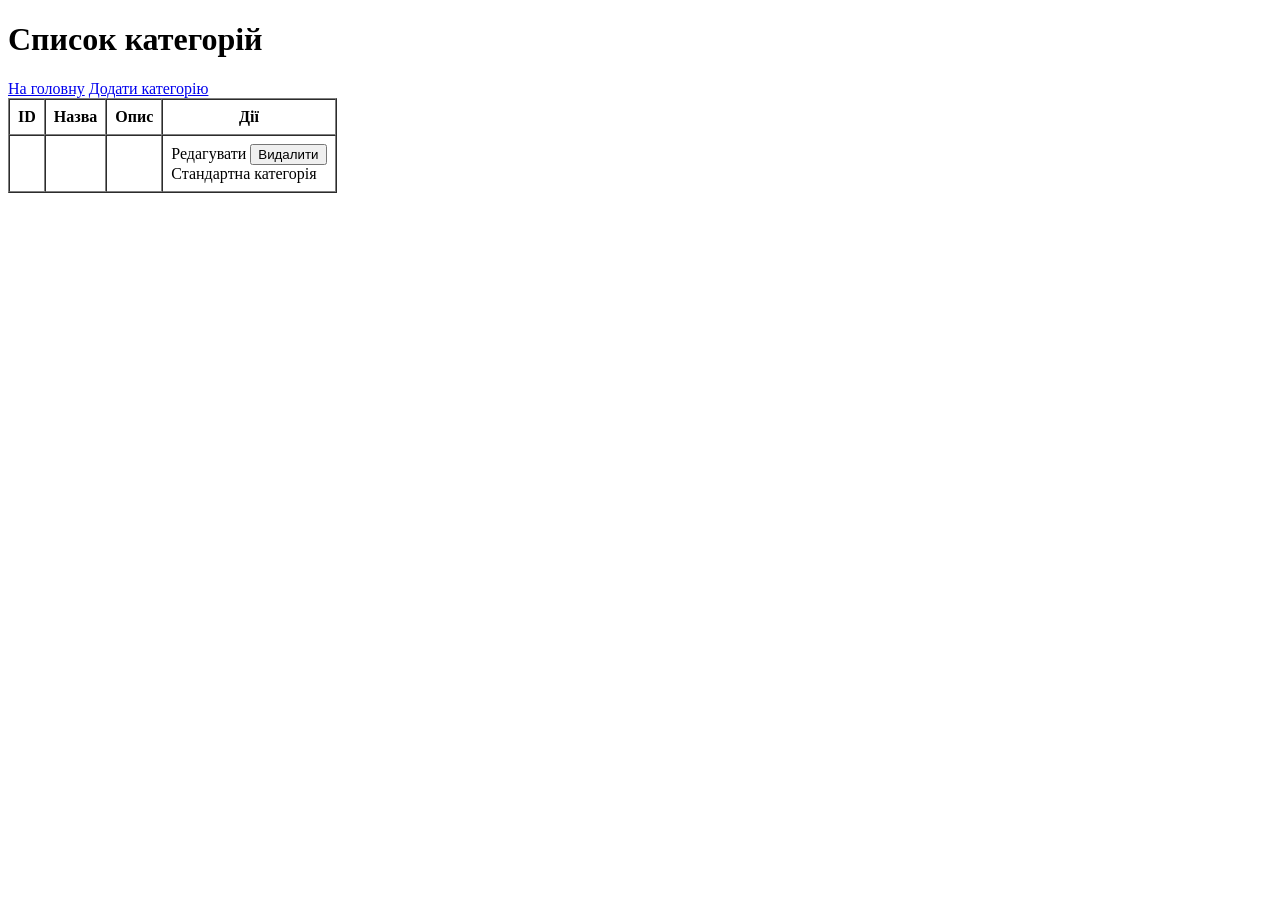
==== src/main/resources/templates/categories.html @ bbec3b9d "Implement full title CRUD, Jikan API integration, and review management <3" ====
<!DOCTYPE html>
<html lang="uk" xmlns:th="http://www.thymeleaf.org">
<head>
    <meta charset="UTF-8">
    <title>Категорії</title>
</head>
<body>
<h1>Список категорій</h1>

<a href="/">На головну</a>
<a href="/categories/new">Додати категорію</a>

<table border="1" cellpadding="8" cellspacing="0">
    <thead>
    <tr>
        <th>ID</th>
        <th>Назва</th>
        <th>Опис</th>
        <th>Дії</th>
    </tr>
    </thead>
    <tbody>
    <tr th:each="category : ${categories}">
        <td th:text="${category.id}"></td>
        <td th:text="${category.name}"></td>
        <td th:text="${category.description}"></td>
        <td>
            <div th:if="${!defaultCategoryNames.contains(category.name)}">
                <a th:href="@{/categories/{id}/edit(id=${category.id})}">Редагувати</a>

                <form th:action="@{/categories/{id}/delete(id=${category.id})}"
                      method="post"
                      style="display:inline;">
                    <button type="submit">Видалити</button>
                </form>
            </div>

            <span th:if="${defaultCategoryNames.contains(category.name)}">
                        Стандартна категорія
                    </span>
        </td>
    </tr>
    </tbody>
</table>
</body>
</html>
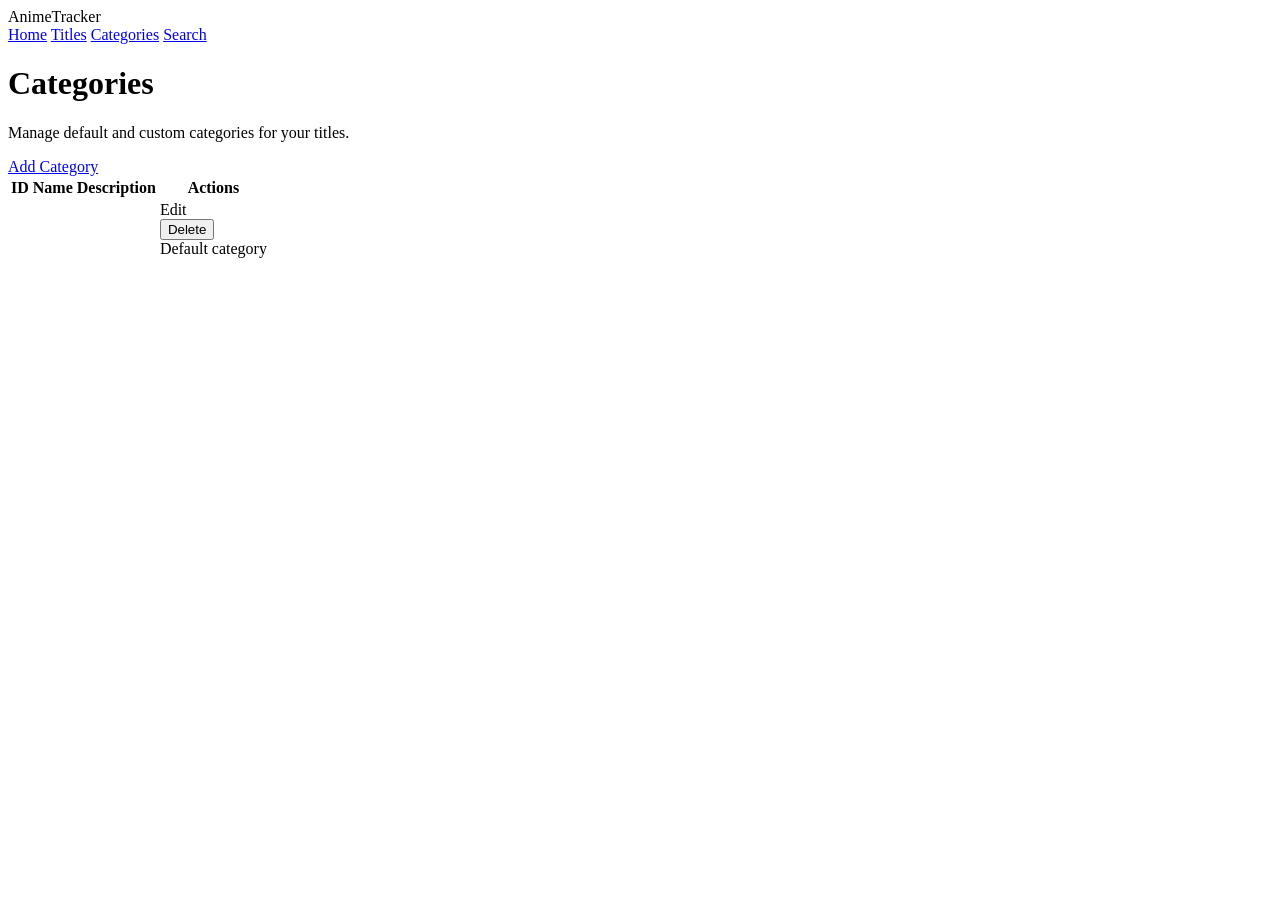
==== commit 3decbd77: "Implement front-end improvements, add anime/manga filter to search, and fix issues with title render" ====
--- a/src/main/resources/templates/categories.html
+++ b/src/main/resources/templates/categories.html
@@ -2,45 +2,62 @@
 <html lang="uk" xmlns:th="http://www.thymeleaf.org">
 <head>
     <meta charset="UTF-8">
-    <title>Категорії</title>
+    <title>Categories</title>
+    <link rel="stylesheet" th:href="@{/css/style.css}">
 </head>
 <body>
-<h1>Список категорій</h1>
 
-<a href="/">На головну</a>
-<a href="/categories/new">Додати категорію</a>
+<div class="header">
+    <div class="logo">AnimeTracker</div>
+    <div class="nav">
+        <a href="/">Home</a>
+        <a href="/titles">Titles</a>
+        <a href="/categories">Categories</a>
+        <a href="/search">Search</a>
+    </div>
+</div>
 
-<table border="1" cellpadding="8" cellspacing="0">
-    <thead>
-    <tr>
-        <th>ID</th>
-        <th>Назва</th>
-        <th>Опис</th>
-        <th>Дії</th>
-    </tr>
-    </thead>
-    <tbody>
-    <tr th:each="category : ${categories}">
-        <td th:text="${category.id}"></td>
-        <td th:text="${category.name}"></td>
-        <td th:text="${category.description}"></td>
-        <td>
-            <div th:if="${!defaultCategoryNames.contains(category.name)}">
-                <a th:href="@{/categories/{id}/edit(id=${category.id})}">Редагувати</a>
+<div class="container">
+    <h1 class="page-title">Categories</h1>
+    <p class="page-subtitle">Manage default and custom categories for your titles.</p>
 
-                <form th:action="@{/categories/{id}/delete(id=${category.id})}"
-                      method="post"
-                      style="display:inline;">
-                    <button type="submit">Видалити</button>
-                </form>
-            </div>
+    <div class="actions-row">
+        <a href="/categories/new" class="btn btn-primary">Add Category</a>
+    </div>
 
-            <span th:if="${defaultCategoryNames.contains(category.name)}">
-                        Стандартна категорія
+    <div class="table-wrap">
+        <table>
+            <thead>
+            <tr>
+                <th>ID</th>
+                <th>Name</th>
+                <th>Description</th>
+                <th>Actions</th>
+            </tr>
+            </thead>
+            <tbody>
+            <tr th:each="category : ${categories}">
+                <td th:text="${category.id}"></td>
+                <td th:text="${category.name}"></td>
+                <td th:text="${category.description}"></td>
+                <td>
+                    <div th:if="${!defaultCategoryNames.contains(category.name)}" class="actions-row" style="margin:0;">
+                        <a th:href="@{/categories/{id}/edit(id=${category.id})}" class="btn btn-secondary btn-small">Edit</a>
+
+                        <form th:action="@{/categories/{id}/delete(id=${category.id})}" method="post" class="inline-form">
+                            <button class="btn btn-danger btn-small" type="submit">Delete</button>
+                        </form>
+                    </div>
+
+                    <span th:if="${defaultCategoryNames.contains(category.name)}" class="muted">
+                        Default category
                     </span>
-        </td>
-    </tr>
-    </tbody>
-</table>
+                </td>
+            </tr>
+            </tbody>
+        </table>
+    </div>
+</div>
+
 </body>
 </html>
